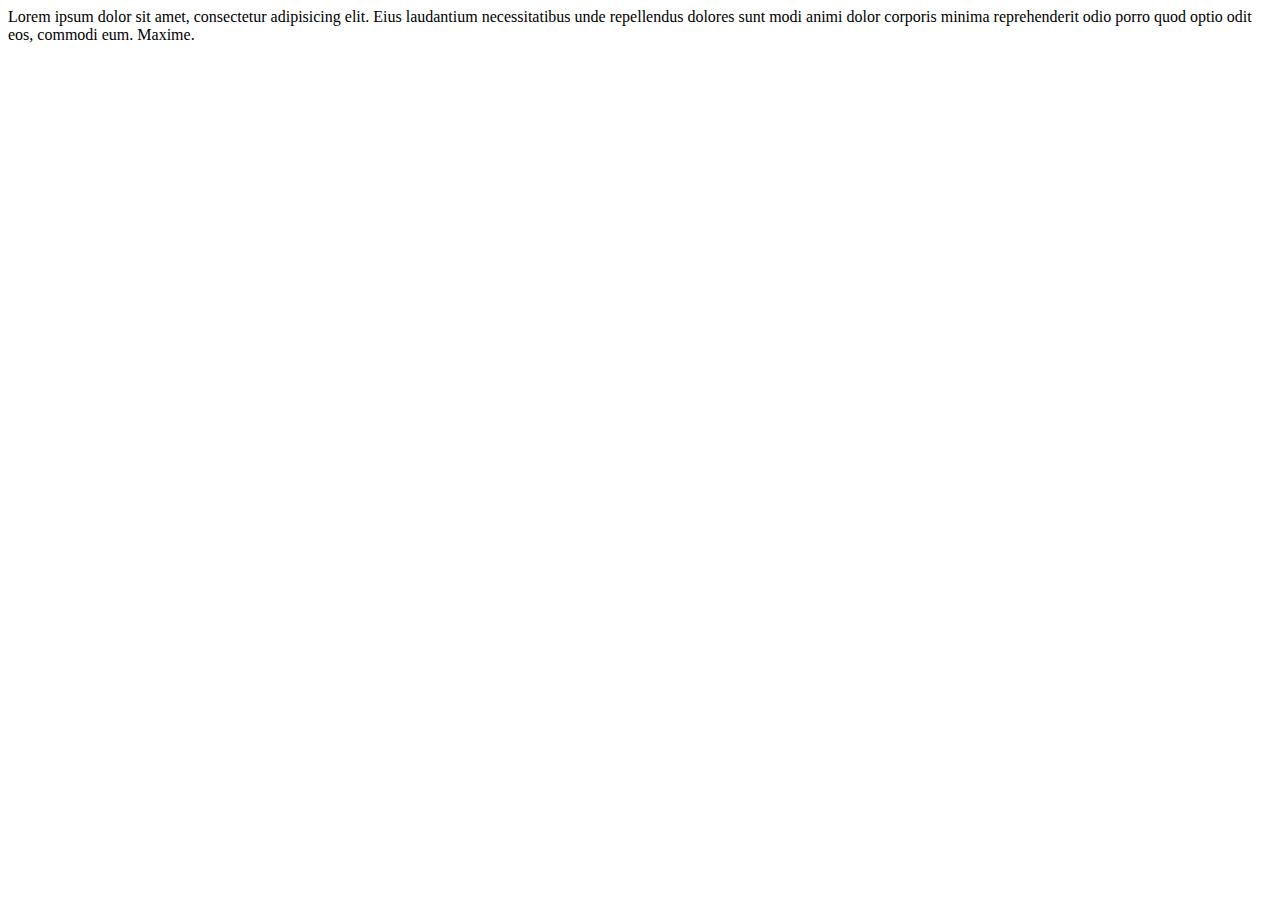
==== test.html @ cf649046 "第一次推送" ====
<!DOCTYPE html>
<html lang="en">
<head>
    <meta charset="UTF-8">
    <meta name="viewport" content="width=device-width, initial-scale=1.0">
    <title>Document</title>
</head>
<body>
    Lorem ipsum dolor sit amet, consectetur adipisicing elit. Eius laudantium necessitatibus unde repellendus dolores sunt modi animi dolor corporis minima reprehenderit odio porro quod optio odit eos, commodi eum. Maxime.
</body>
</html>
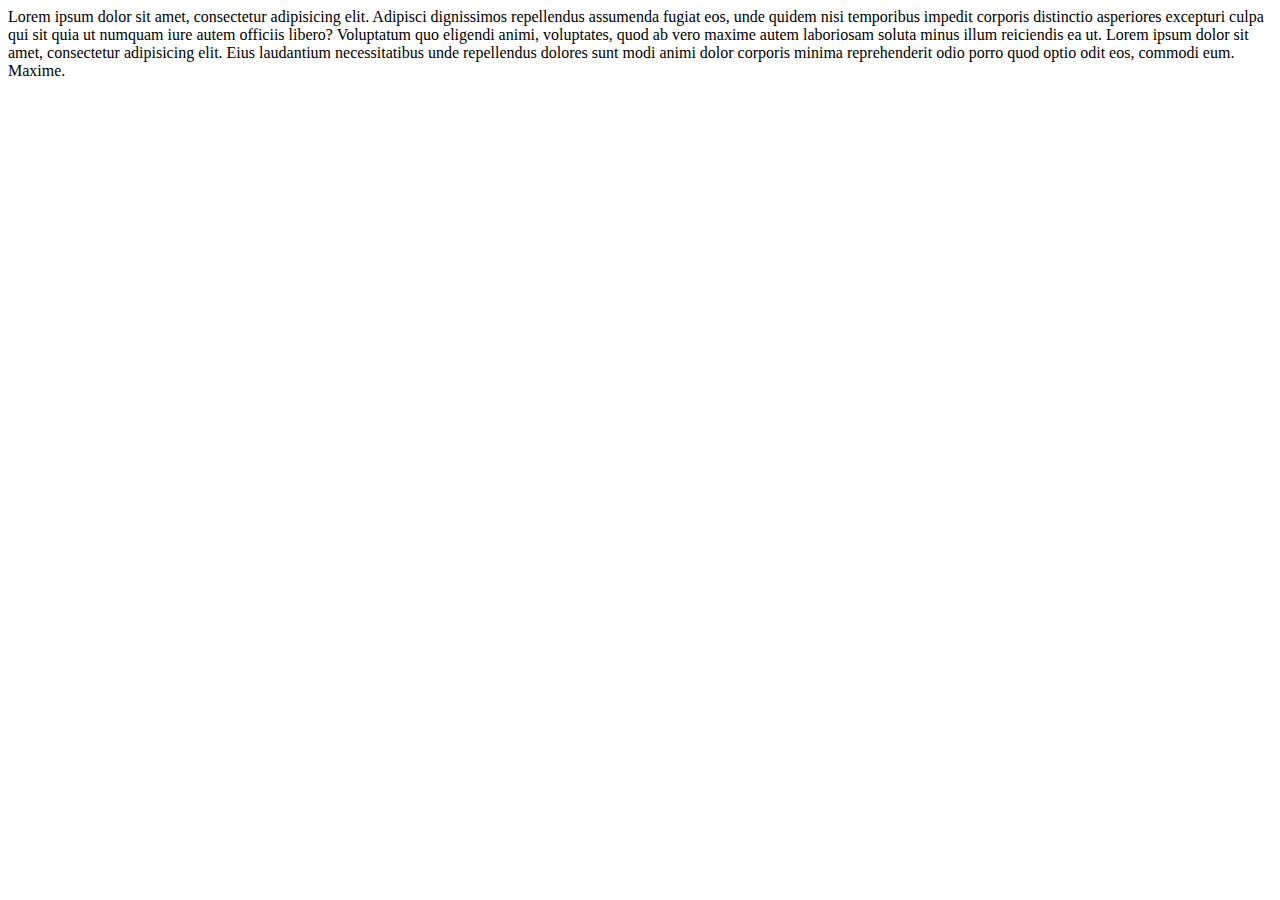
==== commit 2bc55cc2: "第一次內容上傳" ====
--- a/test.html
+++ b/test.html
@@ -6,6 +6,7 @@
     <title>Document</title>
 </head>
 <body>
+    Lorem ipsum dolor sit amet, consectetur adipisicing elit. Adipisci dignissimos repellendus assumenda fugiat eos, unde quidem nisi temporibus impedit corporis distinctio asperiores excepturi culpa qui sit quia ut numquam iure autem officiis libero? Voluptatum quo eligendi animi, voluptates, quod ab vero maxime autem laboriosam soluta minus illum reiciendis ea ut.
     Lorem ipsum dolor sit amet, consectetur adipisicing elit. Eius laudantium necessitatibus unde repellendus dolores sunt modi animi dolor corporis minima reprehenderit odio porro quod optio odit eos, commodi eum. Maxime.
 </body>
 </html>